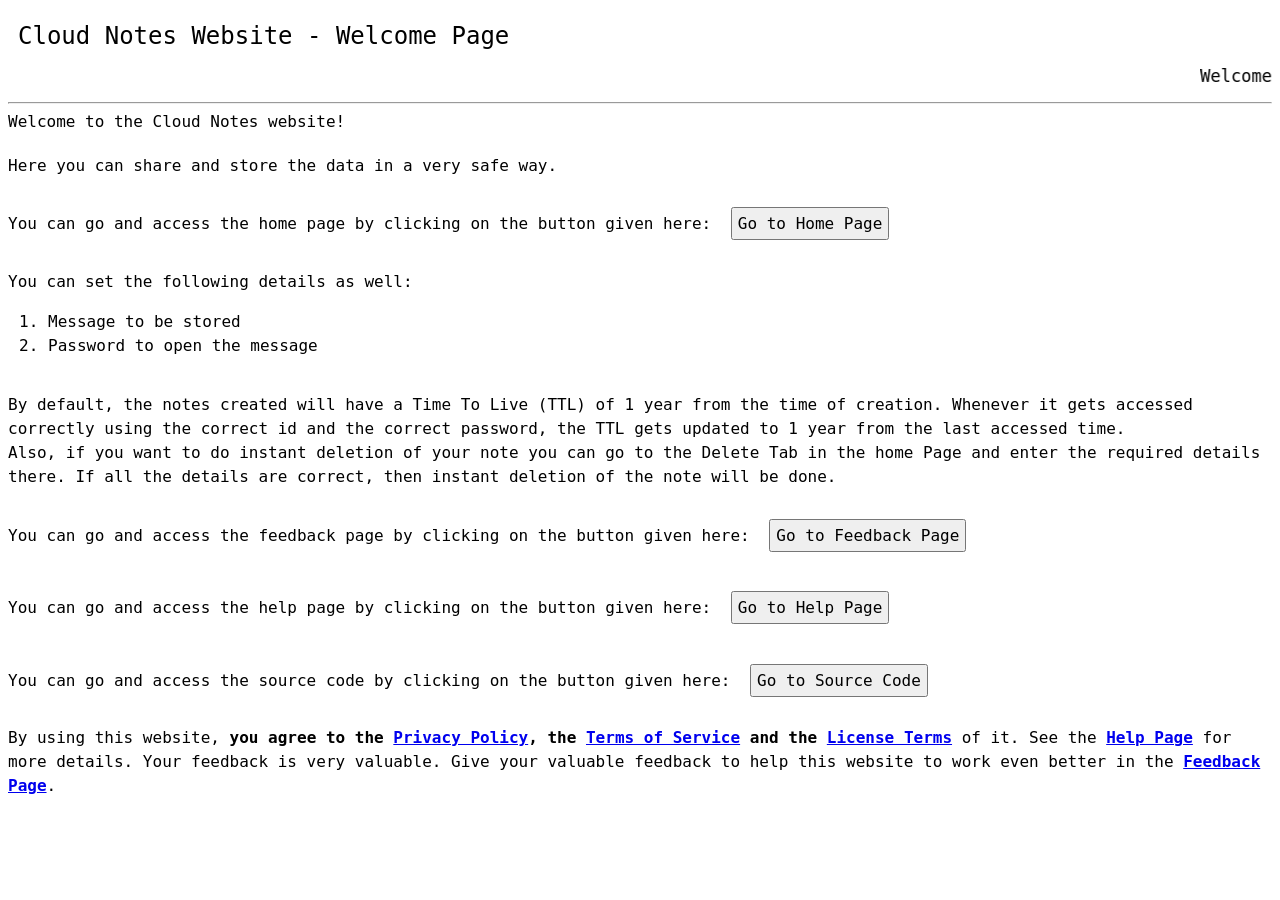
==== welcome.html @ 89e7498f "Source Code -- Ver 1.0.0 This is a partial implementation of Ver 1.0.0. It contains frontend of all " ====
<!DOCTYPE html>
<html>
<head>
    <title>Cloud Notes Website</title>
    <link rel="stylesheet" href="style.css">
    <meta name="viewport" content="width=device-width, initial-scale=1.0">
</head>
<body>
    <div class="head">
        <span class="title">Cloud Notes Website - Welcome Page</span>
    </div>
    <marquee style="font-family: monospace; font-size: 17px;">Welcome to the Cloud Notes website!
        By using this website, <b>you agree to the <a href="/help">Privacy Policy</a>, the 
        <a href="/help">Terms of Service</a> and the <a href="/help">License Terms</a></b> of this website. 
        See the <b><a href="/help">Help Page</a></b> for more details. 
        Your feedback is very valuable. 
        Give your valuable feedback to help this website to work even better 
        in the <a href="/feedback">Feedback Page</a>.
    </marquee>
    <hr class="line">
    <span class="welcomeText">Welcome to the Cloud Notes website!</span>
    <br><br>
    <span class="welcomeText">Here you can share and store the data in a very safe way. 
    </span>
    <br><br>
    <span class="welcomeText">You can go and access the home page by clicking on the button 
        given here:
    </span>
    <button class="actionObj" id="startAction" class = "introClass" 
    onclick="window.location.href='/home';">Go to Home Page</button>
    <br><br>
    <span class="welcomeText">    
    You can set the following details as well:
    </span><br>
    <ol class="welcomeText">
        <li>Message to be stored</li>
        <li>Password to open the message</li>
    </ol>
    <br>
    <span class="welcomeText">
        By default, the notes created will have a Time To Live (TTL) of 1 year from the time of creation.
        Whenever it gets accessed correctly using the correct id and the correct password, the TTL gets updated to 1 year 
        from the last accessed time.
        <br>
        Also, if you want to do instant deletion of your note you can go to the Delete Tab in the 
        home Page and enter the required details there. If all the details are correct, then instant 
        deletion of the note will be done.
    </span>
    <br><br>
    <span class="welcomeText">You can go and access the feedback page by clicking on the button 
        given here:
    </span>
    <button class="actionObj" id="feedbackPage" class="introClass" 
    onclick="window.location.href='/feedback';">Go to Feedback Page</button>
    <br><br>
    <span class="welcomeText">You can go and access the help page by clicking on the button 
        given here:
    </span>
    <button class="actionObj" id="helpPage" class = "introClass"
    onclick="window.location.href='/help';">Go to Help Page</button>
    <br><br>
    <span class="welcomeText">You can go and access the source code by clicking on the button 
        given here:
    </span>
    <button class="actionObj" id="srcCode" class = "introClass"
    onclick="window.location.href='https://github.com/tharela-1/Secure-Online-Clipboard';">
    Go to Source Code</button>
    <br><br>
    <span class="welcomeText">By using this website, <b>you agree to the 
        <a href="/help">Privacy Policy</a>, the <a href="/help">Terms of Service</a> and the 
        <a href="/help">License Terms</a></b> 
        of it. 
        See the <b><a href="/help">Help Page</a></b> for more details. 
        Your feedback is very valuable. 
        Give your valuable feedback to help this website to work even 
        better in the <b><a href="/feedback">Feedback Page</a></b>.
    </span>
    <br><br>
    <script src="script.js"></script>
</body>
</html>
---- style.css ----
*{
    font-family: monospace;
}
body, span, h1, h2, h3, h4, h5, h6, p, ul, ol{
    line-height: 1.5;
}

body{
    font-family: monospace;
    .title{
        font-size: 24px;
        font-family: monospace;
        padding: 10px;
    }
    .tools{
        font-size: 18px;
        padding: 10px;
        margin: 10px;
        font-family: monospace;
        height: 65px;
        width: 100px;
        text-decoration: none;
        color: black;
    }
    .head{
        display: flex;
        justify-content: space-between;
        align-items: center;
    }
    .listObj{
        font-size: 14px;
        font-family: monospace;
        margin: 5px;
        height: 25px;
        width: 90%;
    }
    .field{
        border: 1px solid black;
        width: 97%;
        margin: 5px;
        flex: 1;
        padding: 5px;
    }
    .container{
        display: flex;
        flex-direction: row;
    }
    .actionObj{
        padding: 5px;
        margin: 10px;
        font-family: monospace;
        font-size: 14px;
    }
    .longListObj{
        font-size: 14px;
        font-family: monospace;
        margin: 5px;
        color: blue;
        width: 90%;
    }
    textarea{
        resize: none;
    }
    .heading{
        font-family: monospace;
        font-size: 16px;
        margin-left: 5px;
        margin-top: 10px;
        margin-bottom: 10px;
    }
    
    #reset1:hover{
        background-color: red;
        color: white;
    }
    #reset2:hover{
        background-color: red;
        color: white;
    }
    #send1:hover{
        background-color: green;
        color: white;
    }
    #retreive1:hover{
        background-color: green;
        color: white;
    }
    #update-button:hover{
        background-color: green;
        color: white;
    }
    #copy1:hover{
        background-color: yellow;
    }
    #copy2:hover{
        background-color: yellow;
    }
    #copy3:hover{
        background-color: yellow;
    }
    #copy4:hover{
        background-color: yellow;
    }
    #feedback1:hover{
        background-color: lightblue;
    }
    #feedback-button:hover{
        background-color: green;
        color: white;
    }
    #sendCode{
        color: green;
    }
    #revokeCode{
        color: red;
    }
    #updateCode{
        color: blue;
    }
    #update-button:hover{
      background-color: blue;
      color: white;
    }
    .welcomeText{
        font-family: monospace;
        font-size: 16px;
    }
    .introClass{
        font-family: monospace;
        font-size: 16px;
        text-decoration: none;
        color: black;
    }
    #startAction:hover{
        background-color: green;
        color: white;
    }
    #feedbackPage:hover{
        background-color: orangered;
        color: white;
    }
    #helpPage:hover{
        background-color: yellow;
    }
    #welcome1:hover{
        background-color: lightblue;
    }
    #mainPage:hover{
        background-color: magenta;
    }
    #feedback1{
        font-size: 16px;
        font-family: monospace;
    }
    #welcome1{
        font-size: 16px;
        font-family: monospace;
    }
    #code1{
        font-size: 16px;
        font-family: monospace;
    }
    #code1:hover{
        background-color: purple;
        color: white;
    }
    #feedbackPage{
        font-size:16px;
    }
    #helpPage{
        font-size:16px;
    }
    #startAction{
        font-size: 16px;
    }
    #mainPage{
        font-size: 16px;
    }
    #write1:hover{
        background-color: blue;
        color: white;
    }
    .ttlObj{
        font-size: 14px;
        font-family: monospace;
        margin: 5px;
        height: 25px;
        width: 90%;
    }
    .separator{
        font-family: monospace;
        font-size: 20px;
        margin-left: 10px;
        margin-top: 10px;
        margin-bottom: 10px;
        margin-right:10px;
    }
    .indent1{
        margin-left: 32px;
    }
    #update:hover{
        background-color: green;
        color: white;
    }
    #srcCode{
        font-size: 16px;
    }
    #srcCode:hover{
        background-color: purple;
        color: white;
    }
    #code2{
        font-size: 16px;
        font-family: monospace;
    }
    #code2:hover{
        background-color: purple;
        color: white;
    }
    #welcome2{
        font-size: 16px;
        font-family: monospace;
    }
    #welcome2:hover{
        background-color: lightblue;
    }
    #feedback2{
        font-size: 16px;
        font-family: monospace;
    }
    #feedback2:hover{
        background-color: green;
        color: white;
    }
    #code3{
        font-size: 16px;
        font-family: monospace;
    }
    #code3:hover{
        background-color: purple;
        color: white;
    }
    #welcome3{
        font-size: 16px;
        font-family: monospace;
    }
    #welcome3:hover{
        background-color: lightblue;
    }
    #feedback3{
        font-size: 16px;
        font-family: monospace;
    }
    #feedback3:hover{
        background-color: green;
        color: white;
    }
    #code4{
        font-size: 16px;
        font-family: monospace;
    }
    #code4:hover{
        background-color: purple;
        color: white;
    }
    #welcome4{
        font-size: 16px;
        font-family: monospace;
    }
    #welcome4:hover{
        background-color: lightblue;
    }
    #feedback4{
        font-size: 16px;
        font-family: monospace;
    }
    #feedback4:hover{
        background-color: green;
        color: white;
    }
    #code5{
        font-size: 16px;
        font-family: monospace;
    }
    #code5:hover{
        background-color: purple;
        color: white;
    }
    #welcome5{
        font-size: 16px;
        font-family: monospace;
    }
    #welcome5:hover{
        background-color: lightblue;
    }
    #feedback5{
        font-size: 16px;
        font-family: monospace;
    }
    #feedback5:hover{
        background-color: green;
        color: white;
    }
    #revoke-button:hover{
      background-color: red;
      color: white;
    }
    /*Button animations
    1. Use the transform : scale(x) to get the size of the button to the x*100% size of the original size.
    2. Use opacity to set how light or solid the button is when pressed. 0 -> Light 1 -> Solid*/
    .actionObj:active{
        transform: scale(0.97);
        opacity: 0.95;
    }
    .tools:active{
        transform: scale(0.97);
        opacity: 0.95;
    }
    .tools:hover{
        transform: scale(1.03);
    }
    .actionObj:hover{
        transform: scale(1.03);
    }
    button{
        transition: transform 0.25s ease;
    }
    .secHead{
        font-family: monospace;
        font-size: 16px;
        margin-left: 5px;
        margin-top: 10px;
        margin-bottom: 10px;
    }
    .divSecHead{
        text-align: center;
    }
    #sendPassword{
        font-size: 14px;
        font-family: monospace;
        margin: 5px;
        height: 25px;
        width: 70%;
    }
    #clipPass{
        font-size: 14px;
        font-family: monospace;
        margin: 5px;
        height: 25px;
        width: 70%;
    }
    #showPwd1:hover{
        background-color: orangered;
        color: white;
    }
    #showPwd2:hover{
        background-color: orangered;
        color: white;
    }
    #showPwd3:hover{
        background-color: orangered;
        color: white;
    }
     #showPwd4:hover{
        background-color: orangered;
        color: white;
    }
    #senderSectionComponent{
        display: block;
    }
    #readerSectionComponent{
        display: none;
    }
    #revokeSectionComponent{
        display: none;
    }
    #updateSectionComponent{
      display: none;
    }
    #loginSectionComponent{
      display: none;
    }
    #resultSectionComponent{
      display: none;
    }
    .tabs{
        display: flex;
        justify-content: center;
    }
    #senderTab{
        width: 100px;
        height: 50px;
        font-size: 16px;
        font-family: monospace;
    }
    #readerTab{
        width: 100px;
        height: 50px;
        font-size: 16px;
        font-family: monospace;
    }
    #revokeTab{
        width: 100px;
        height: 50px;
        font-size: 16px;
        font-family: monospace;
    }
    #updateTab{
        width: 100px;
        height: 50px;
        font-size: 16px;
        font-family: monospace;
    }
    #loginTab{
        width: 100px;
        height: 50px;
        font-size: 16px;
        font-family: monospace;
    }
    #resultTab{
        width: 100px;
        height: 50px;
        font-size: 16px;
        font-family: monospace;
    }
    #showPwd1{
        width: 130px;
    }
    #showPwd2{
        width: 130px;
    }
    #showPwd3{
        width: 130px;
    }
    #showPwd4{
        width: 130px;
    }
    #recommend-me-button:hover{
      background-color: chocolate;
      color: white;
    }
    #recommend-me-button{
      font-family: monospace;
      font-size: 16px;
    }
    #showClipID{
      color: green;
    }
    #showClipTTL{
      color: green;
    }
    #showClipDate{
      color: green;
    }
    #showClipRID{
      color: red;
    }
    #showClipOID{
      color: blue;
    }
    /*Disables the password view eye symbol from Microsoft Edge and Internet Explorer*/
    input::-ms-reveal{
        display: none;
    }
    /*Media query to adjust the items in the box items*/
    @media (max-width: 768px){
        .container{
            flex-direction: column;
        }
    }
}
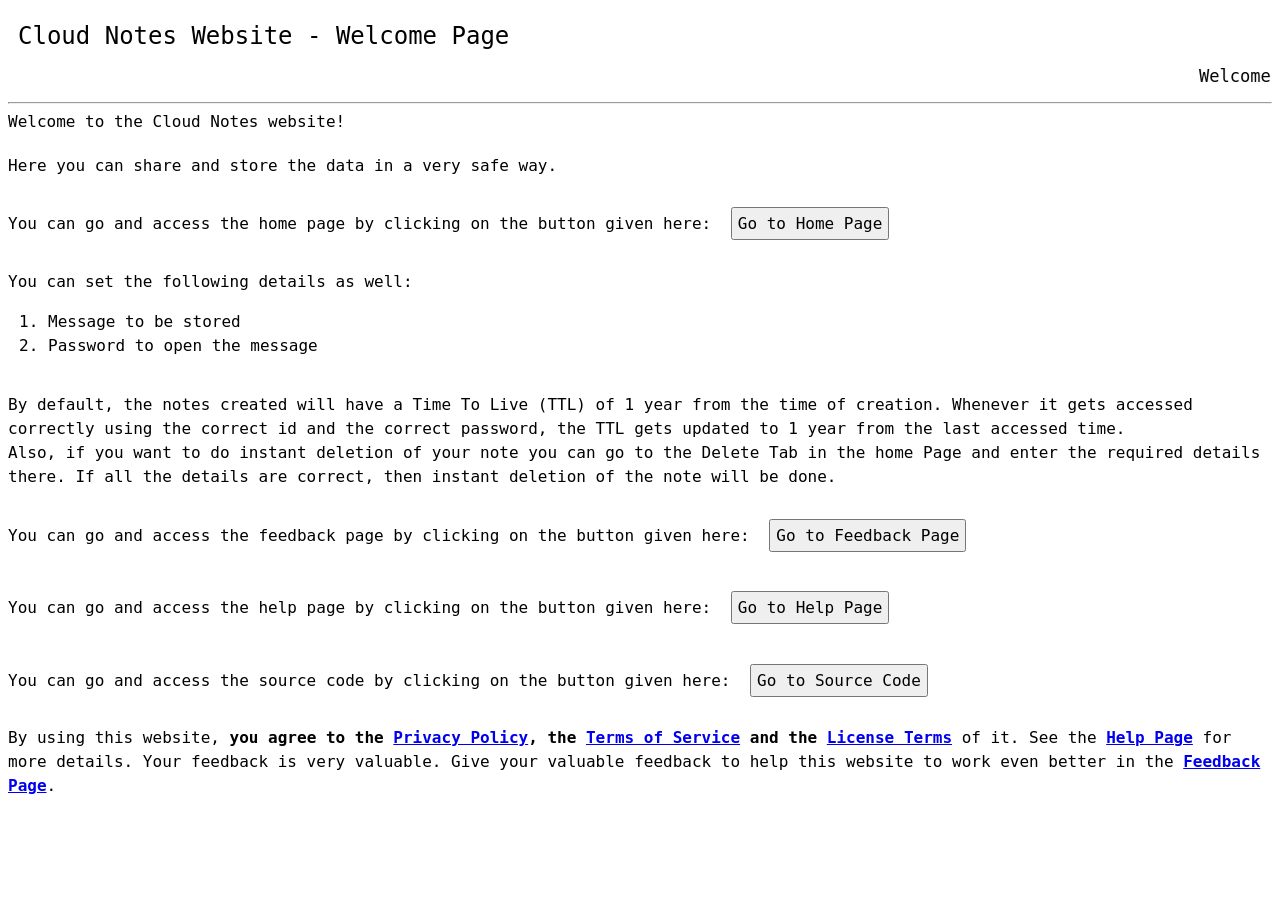
==== commit 226438cf: "Source Code -- Ver 1.0.0 This is a partial implementation. Source code links in the web pages have b" ====
--- a/welcome.html
+++ b/welcome.html
@@ -63,7 +63,7 @@
         given here:
     </span>
     <button class="actionObj" id="srcCode" class = "introClass"
-    onclick="window.location.href='https://github.com/tharela-1/Secure-Online-Clipboard';">
+    onclick="window.location.href='https://github.com/tharela-1/Cloud-Notes-Website';">
     Go to Source Code</button>
     <br><br>
     <span class="welcomeText">By using this website, <b>you agree to the 
